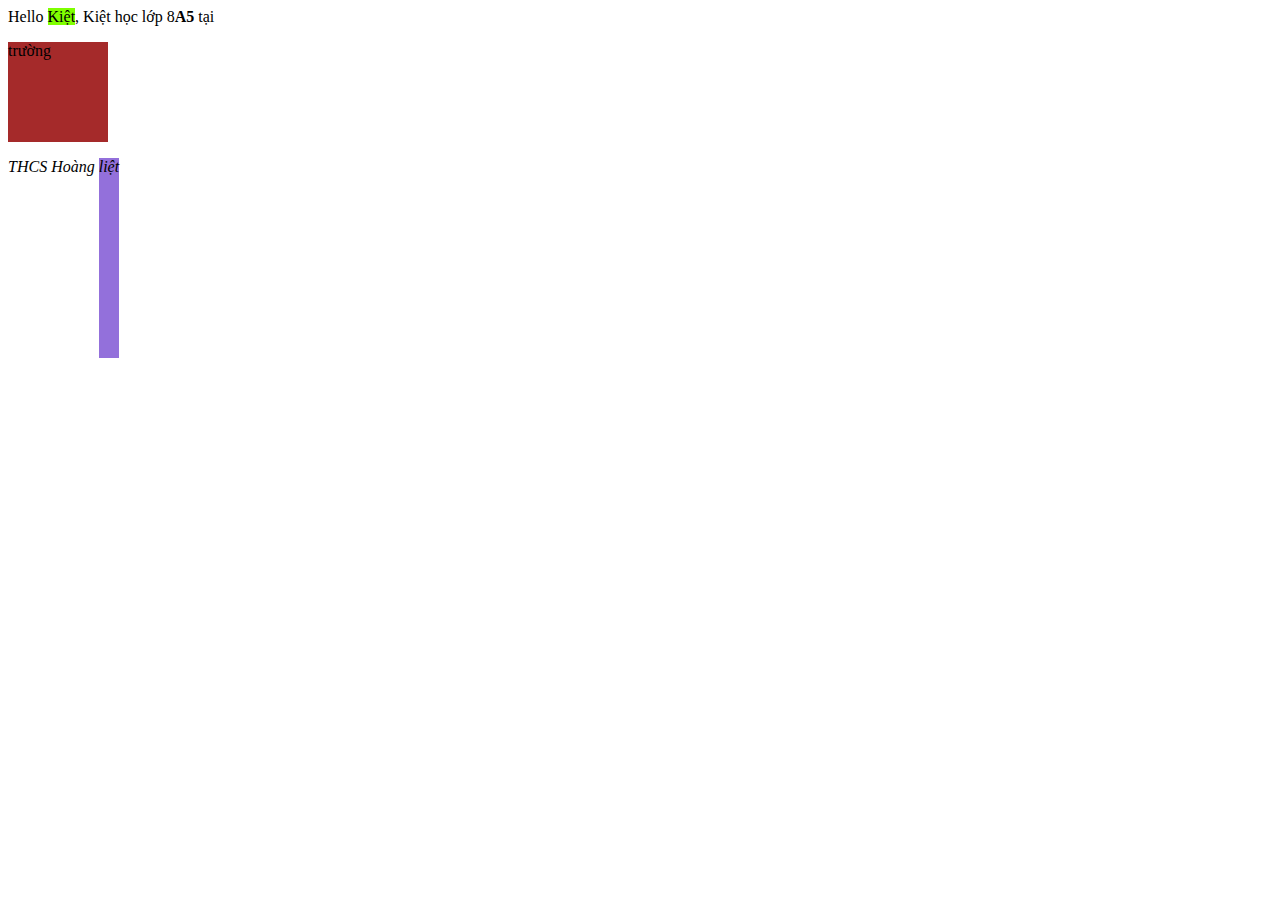
==== SS2/index.html @ 44dc8f1c "new code SS2" ====
<!DOCTYPE html>
<html lang="en">

<head>
  <meta charset="UTF-8">
  <meta http-equiv="X-UA-Compatible" content="IE=edge">
  <meta name="viewport" content="width=device-width, initial-scale=1.0">
  <title>Document</title>
</head>

<body>

  <div>
    Hello <span style="width: 100px; height: 100px; background-color: chartreuse;">Kiệt</span>, Kiệt học lớp
    8<strong>A5</strong> tại <p style="width: 100px; height: 100px; background-color: brown;">trường</p> <i>THCS
      Hoàng <div style="display: inline-block; background-color: mediumpurple ; height: 200px;">liệt</div> </i>
  </div>





</body>

</html>
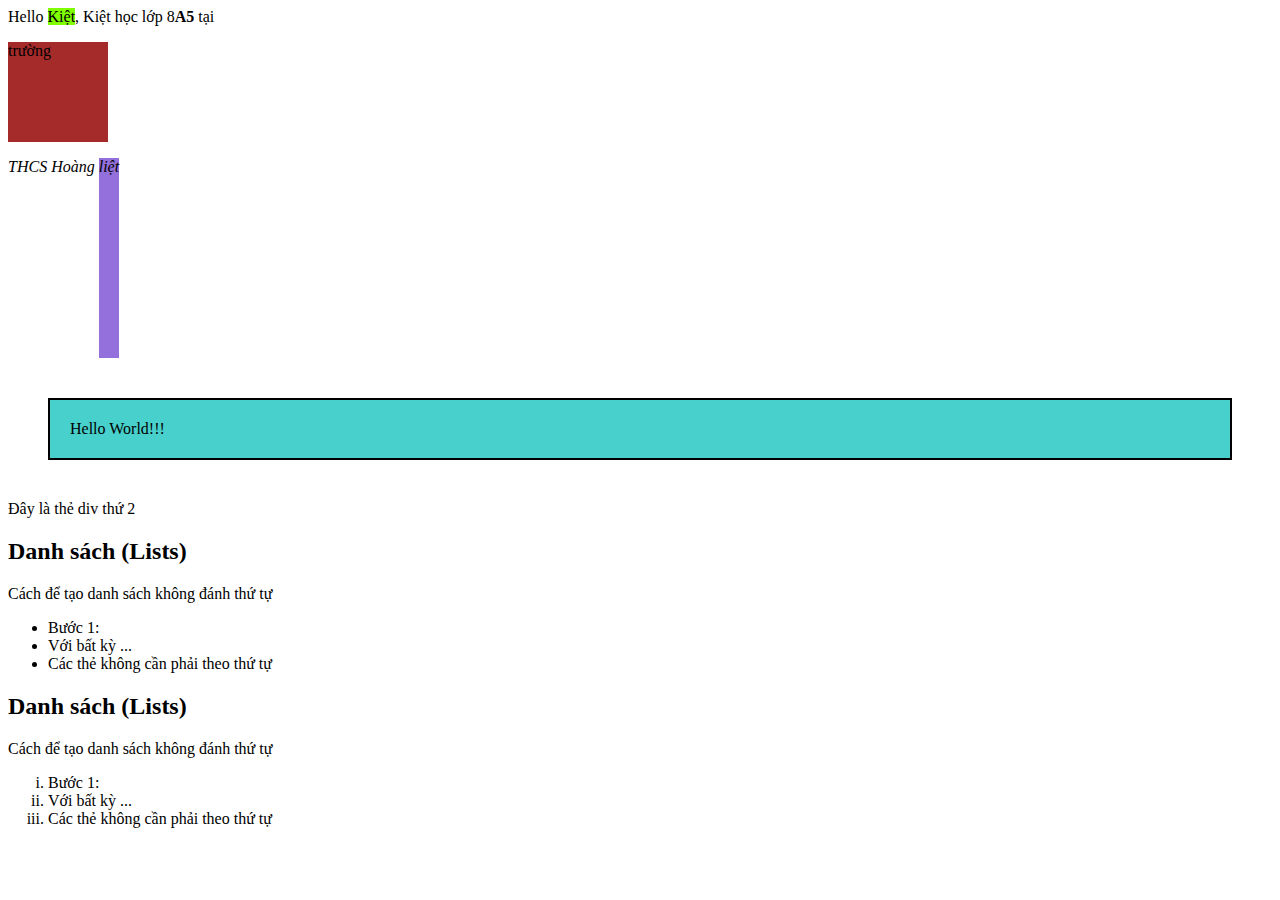
==== commit 2c6b140d: "Done lythuyet + thực hành" ====
--- a/SS2/index.html
+++ b/SS2/index.html
@@ -16,7 +16,49 @@
       Hoàng <div style="display: inline-block; background-color: mediumpurple ; height: 200px;">liệt</div> </i>
   </div>
 
+  <!-- CSS Box model -->
 
+  <div style="
+  padding: 20px;
+  border: 2px solid black;
+  margin: 40px;
+background-color: mediumturquoise;
+  ">
+    Hello World!!!
+  </div>
+
+  <div>Đây là thẻ div thứ 2</div>
+
+
+  <!-- Nested tags -->
+  <div>
+    <div>
+      <div>
+        <div>
+
+        </div>
+      </div>
+    </div>
+  </div>
+
+
+  <!-- VD về danh sách không có thứ tự -->
+  <h2>Danh sách (Lists)</h2>
+  <p>Cách để tạo danh sách không đánh thứ tự</p>
+  <ul>
+    <li>Bước 1: </li>
+    <li>Với bất kỳ ...</li>
+    <li>Các thẻ không cần phải theo thứ tự</li>
+  </ul>
+
+  <!-- VD về danh sách có thứ tự  -->
+  <h2>Danh sách (Lists)</h2>
+  <p>Cách để tạo danh sách không đánh thứ tự</p>
+  <ol type="i">
+    <li>Bước 1: </li>
+    <li>Với bất kỳ ...</li>
+    <li>Các thẻ không cần phải theo thứ tự</li>
+  </ol>
 
 
 
